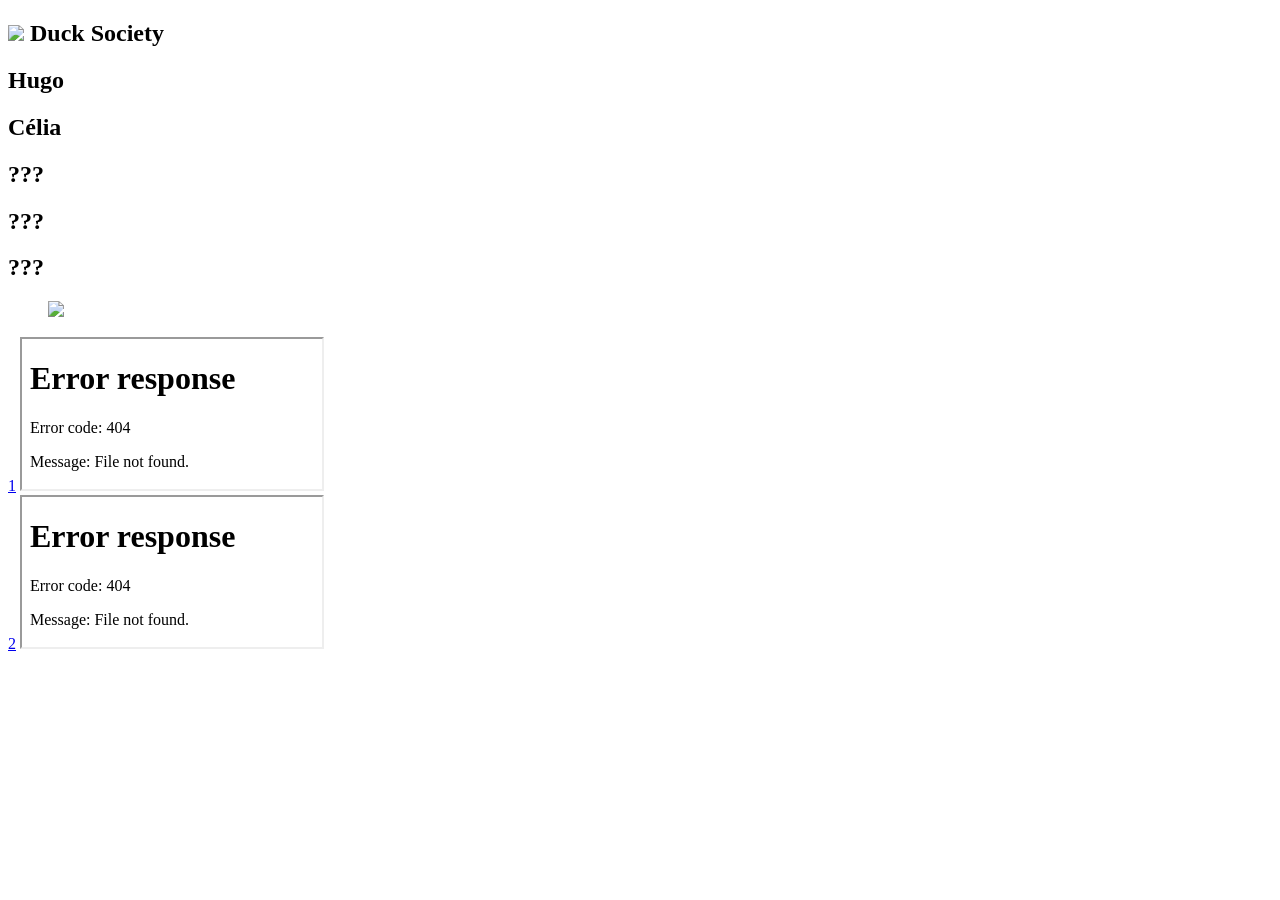
==== index.html @ 08dc1fbc "Add files via upload" ====
<!doctype html>
<html>
  <head>
    <meta charset="utf-8">
    <meta name="viewport" content="width=device-width, initial-scale=1, maximum-scale=1, user-scalable=no">
    <link rel="stylesheet" href="css/reset.css">
    <link rel="stylesheet" href="css/customize.css">
  </head>
  
  <body class="index">
    <section>
      <h1><img class="logo" src="img/logo.svg"> Duck Society</h1>
      <h2>Hugo</h2>
      <h2>Célia</h2>
      <h2>???</h2>
      <h2>???</h2>
      <h2>???</h2>
    </section>
    
    <figure class="center">
      <img class="image" src="img/image.svg">
    </figure>
    
    <section class="panel">
      <article>
	  <a class="button" href="1.html">1</a>
	  <iframe src="img/1/gauge-1.html"></iframe>
      </article>
      
      <article>
	  <a class="button" href="2.html">2</a>
	  <iframe src="img/2/gauge-1.html"></iframe>
      </article>
    </section>
  </body>  
</html>
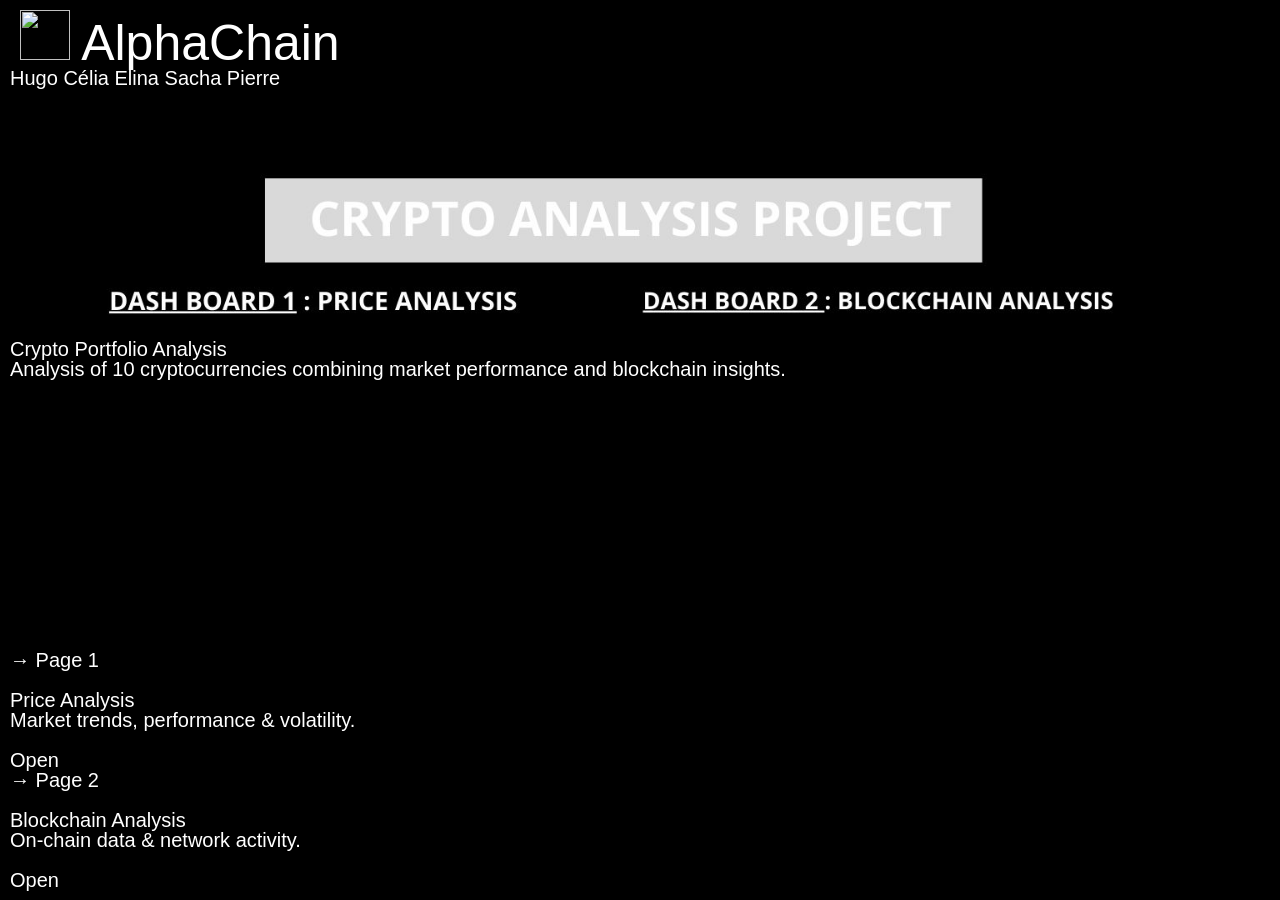
==== commit a9640ebe: "Add files via upload" ====
--- a/index.html
+++ b/index.html
@@ -3,34 +3,51 @@
   <head>
     <meta charset="utf-8">
     <meta name="viewport" content="width=device-width, initial-scale=1, maximum-scale=1, user-scalable=no">
+    <link href="https://fonts.googleapis.com/css2?family=Poppins:wght@400;600;800&display=swap" rel="stylesheet">
     <link rel="stylesheet" href="css/reset.css">
     <link rel="stylesheet" href="css/customize.css">
   </head>
   
+
   <body class="index">
-    <section>
-      <h1><img class="logo" src="img/logo.svg"> Duck Society</h1>
-      <h2>Hugo</h2>
-      <h2>Célia</h2>
-      <h2>???</h2>
-      <h2>???</h2>
-      <h2>???</h2>
-    </section>
+    <section class="top-bar">
+  <h1>
+    <img class="logo" src="img/logo.png"> 
+    <span class="alpha">Alpha</span>Chain
+  </h1>
+
+  <div class="names">
+    <span>Hugo</span>
+    <span>Célia</span>
+    <span>Elina</span>
+    <span>Sacha</span>
+    <span>Pierre</span>
+  </div>
+</section>
     
-    <figure class="center">
-      <img class="image" src="img/image.svg">
-    </figure>
+    <section class="hero">
+  <h3 class="hero-title">Crypto Portfolio Analysis</h3>
+
+  <p class="hero-text">
+    Analysis of 10 cryptocurrencies combining market performance 
+    and blockchain insights.
+  </p>
+</section>
+
+<section class="dashboard-links">
+  <article class="dashboard-card">
+    <p class="card-page">→ Page 1</p>
+    <h3>Price Analysis</h3>
+    <p>Market trends, performance & volatility.</p>
+    <a class="dashboard-button price-btn" href="1.html">Open</a>
+  </article>
+
+  <article class="dashboard-card">
+    <p class="card-page">→ Page 2</p>
+    <h3>Blockchain Analysis</h3>
+    <p>On-chain data & network activity.</p>
+    <a class="dashboard-button chain-btn" href="2.html">Open</a>
+  </article>
+</section>
     
-    <section class="panel">
-      <article>
-	  <a class="button" href="1.html">1</a>
-	  <iframe src="img/1/gauge-1.html"></iframe>
-      </article>
-      
-      <article>
-	  <a class="button" href="2.html">2</a>
-	  <iframe src="img/2/gauge-1.html"></iframe>
-      </article>
-    </section>
-  </body>  
-</html>
+
--- a/css/customize.css
+++ b/css/customize.css
@@ -0,0 +1,227 @@
+a, a:visited {
+    outline: none;
+    text-decoration:none;
+    color:white;
+}
+
+a:hover {
+  text-decoration: underline;
+}
+
+html, body {
+  height: 100%;
+}
+
+body{
+    background-color:rgb(40,40,40);
+    font-family: Helvetica, sans-serif;
+    font-size: 20px;
+    color:white;
+}
+
+h1
+{
+    display: inline;
+    font-size: 50px;
+    margin-left: 10px;
+}
+
+h2 {
+    color: rgb(140, 70, 255);
+    font-size: 25px;
+    font-weight: 800;
+    line-height: 2;
+    text-shadow:
+        0 0 6px rgba(140, 70, 255, 0.8),
+        0 0 18px rgba(140, 70, 255, 0.5);
+}
+
+
+img {
+    margin: 0;
+    background: none;
+    border: 0;
+    box-shadow: none; }
+
+p{
+    margin: 0 0 20px 0;
+}
+
+
+
+strong{
+    color: #f92672;
+}
+
+.analytics article{
+    margin-top:50px;
+    column-count: 3;
+}
+
+.center{
+    text-align:center;
+}
+
+.dashboard {
+  width: 100%;
+  height: calc( var(--vh, 1vh) * 100);
+  overflow: hidden;
+  margin: 0 auto;
+  display: grid;
+  grid-template-columns: 1fr 1fr 1fr;
+  grid-template-rows: 1fr 1fr 1fr;
+}
+
+.dashboard figure{
+    display: flex;
+}
+
+.dashboard figure img {
+    height: calc( var(--vh, 1vh) * 50);
+    width:calc( var(--vw, 1vw) * 100/3);
+}
+
+.dashboard figure iframe{
+    height: calc( var(--vh, 1vh) * 50);
+    width:calc( var(--vw, 1vw) * 100/3);
+}
+
+.dashboard body a{
+    position:absolute;
+}
+
+.dashboard body a img{
+    width:15px;
+}
+
+.dashboard a:nth-of-type(1n){
+    margin-top:calc( var(--vh, 1vh) * 1);
+    margin-left:calc( var(--vw, 1vw) * 0.3);
+}
+
+.dashboard a:nth-of-type(2n){
+    margin-top:calc( var(--vh, 1vh) * 1);
+    margin-left:calc( var(--vw, 1vw) * 34);
+}
+
+.dashboard a:nth-of-type(3n){
+    margin-top:calc( var(--vh, 1vh) * 1);
+    margin-left:calc( var(--vw, 1vw) * 67.5);
+}
+
+.dashboard body a:nth-of-type(4n){
+    margin-top:calc( var(--vh, 1vh) * 51); 
+    margin-left:calc( var(--vw, 1vw) * 1);
+}
+
+.dashboard a:nth-of-type(5n){
+    margin-top:calc( var(--vh, 1vh) * 51);
+    margin-left:calc( var(--vw, 1vw) * 34);
+}
+
+.dashboard a:nth-of-type(6n){
+    margin-top:calc( var(--vh, 1vh) * 51);
+    margin-left:calc( var(--vw, 1vw) * 67.5);
+}
+
+
+.analytics article img{
+    width:calc( var(--vw, 1vw) * 31);
+}
+
+.dashboard div a{
+    position:absolute;
+}
+
+.dashboard div img, .dashboard div iframe{
+    height: calc( var(--vh, 1vh) * 50);
+    width:calc( var(--vw, 1vw) * 100/3);
+}
+
+.dashboard div a:after, .analytics nav a:after{
+    position: absolute;
+    z-index:1;
+    content: url('../img/menu.svg');
+}
+
+.index{
+  display: flex;
+  flex-direction: column;
+  min-height: 100vh;   /* full viewport height */
+  justify-content: space-between; 
+  overflow: hidden;
+  background-image: url('../img/background.jpg');
+  background-size: cover;
+  background-position: center center;
+  background-repeat: no-repeat;
+}
+
+.index section{
+margin:10px;
+}
+
+.logo{
+    width:50px;
+    height:50px;
+}
+
+.logo2:focus {
+    outline:none;
+}
+
+.logo2{
+    position: absolute;
+    right:10px;
+    z-index:1;
+    content: url('../img/logo.svg');
+    width:30px;
+    height:30px;
+}
+
+.logo2:active {
+    outline:none;
+    transform:scale(0.96);
+}
+
+.logo2:focus {
+    outline:none;
+}
+
+.button{
+    font-weight:bold;
+    text-align:center;
+    background-color: rgb(255,0,76);
+    width:100px;
+    padding:5px;
+    border-radius:5px;
+}
+
+.button:active {
+    outline:none;
+    transform:scale(0.96);
+}
+
+.button:focus {
+    outline:none;
+}
+
+.analytics iframe{
+    width:100%;
+    height:300px;
+}
+
+.panel{
+    display:flex;
+    flex-direction: row;
+    justify-content: space-around;
+}
+
+.panel article{
+    display:flex;
+    flex-direction: column;
+    align-items: center;
+}
+
+.image{
+    width: 500px;
+}
